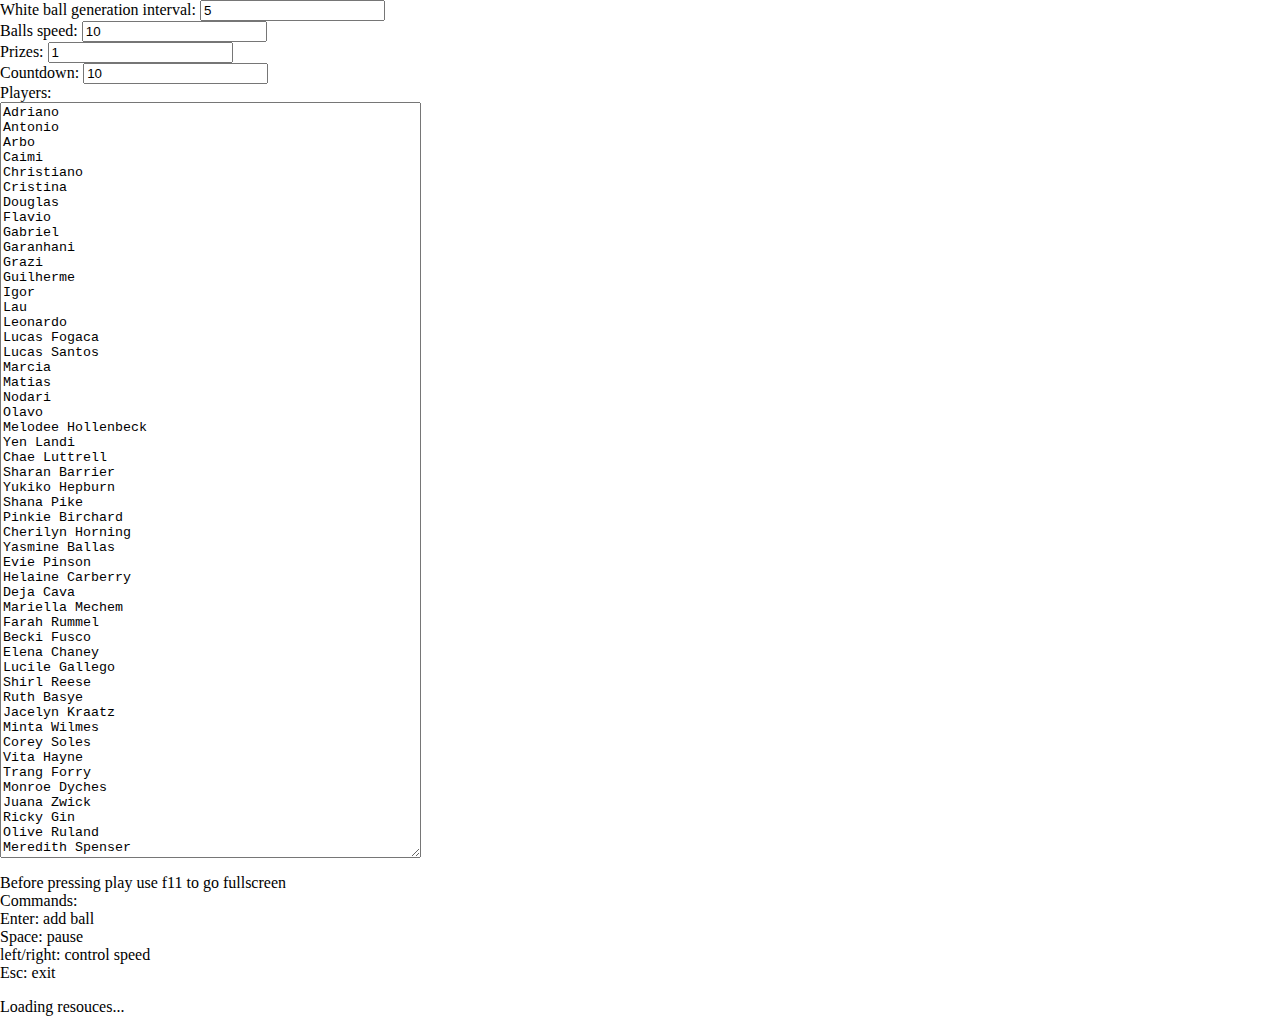
==== index.html @ 25ba4a7a "cleabup" ====
<html>
<head>
<style>
html, body {
  width:  100%;
  height: 100%;
  margin: 0px;
} 
canvas{
	background-image:url("images/canvas/cream_pixels.png");/* from subtlepatterns.com */
	padding: 0px;
	margin: 0px;	
}
</style>
</head>
<body>
	
	<canvas id="game-canvas" width="1024" height="768" style="display:none;" >
		Your browser does not support the HTML5 canvas tag.
	</canvas>
<div id="config">
	White ball generation interval: <input type="text" id="generationInterval" value="5"><br>
	Balls speed: <input type="text" id="ballsSpeed" value="10"><br>
	Prizes: <input type="text" id="prizes" value="1"><br>
	Countdown: <input type="text" id="countdown" value="10"><br>
	Players:<br><textarea id="runners" rows="50" cols="50">Adriano
Antonio
Arbo
Caimi
Christiano
Cristina
Douglas
Flavio
Gabriel
Garanhani
Grazi
Guilherme
Igor
Lau
Leonardo
Lucas Fogaca
Lucas Santos
Marcia
Matias
Nodari
Olavo
Melodee Hollenbeck
Yen Landi
Chae Luttrell
Sharan Barrier
Yukiko Hepburn
Shana Pike
Pinkie Birchard
Cherilyn Horning
Yasmine Ballas
Evie Pinson
Helaine Carberry
Deja Cava
Mariella Mechem
Farah Rummel
Becki Fusco
Elena Chaney
Lucile Gallego
Shirl Reese
Ruth Basye
Jacelyn Kraatz
Minta Wilmes
Corey Soles
Vita Hayne
Trang Forry
Monroe Dyches
Juana Zwick
Ricky Gin
Olive Ruland
Meredith Spenser
Jacqui Gobeil
Oren Tomasi
Princess Champagne
Lucas Vinyard
Cathie Ferrante
Rosendo Maul
Collette Helgeson
Filomena Oliva
Ranee Gurr
Jennefer Taketa
Shawanna Pye
Meri Haring
Dayle Staten
Tyson Gatson
Dani Huckleberry
Lurlene Ota
Ludivina Boddie
Veronique Hawkinson
Ayanna Keala
Breana Fortney
Josphine Mattson</textarea><br>
<p>	Before pressing play use f11 to go fullscreen
	<br>
	Commands:
	<br>
	Enter: add ball
	<br>
	Space: pause
	<br>
	left/right: control speed
	<br>
	Esc: exit
</p>
	<span id="loading">Loading resouces...</span>	
	<a><img src="images/canvas/play.png" id="playButton"></a>
</div>
	<script type="text/javascript" src="js/canvas/Resources.js"></script>
	<script type="text/javascript" src="js/canvas/BallFactory.js"></script>
	<script type="text/javascript" src="js/canvas/seedrandom.js"></script>
	<script type="text/javascript" src="js/canvas/Controller.js"></script>
	<script type="text/javascript" src="js/canvas/jackpot.js"></script>
</body>
</html>
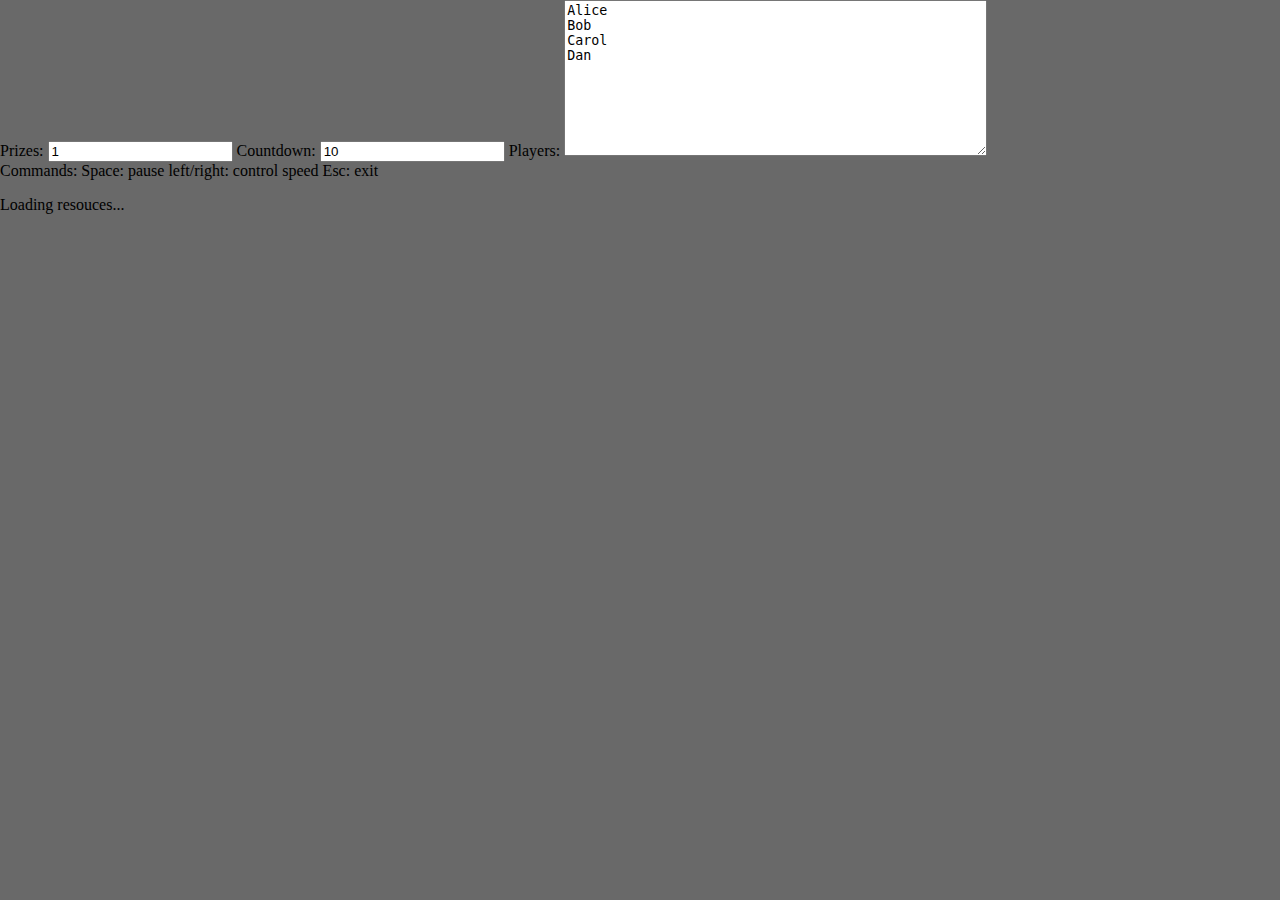
==== commit f650739c: "Resproducible with url and preparing rename" ====
--- a/index.html
+++ b/index.html
@@ -5,114 +5,58 @@
   width:  100%;
   height: 100%;
   margin: 0px;
-} 
+  background-color: dimgrey;
+}
+
+#canvas-container{
+    height: 100%;
+    padding: 0;
+    margin: 0;
+    align-items: center;
+    justify-content: center;
+}
+
 canvas{
 	background-image:url("images/canvas/cream_pixels.png");/* from subtlepatterns.com */
 	padding: 0px;
 	margin: 0px;	
 }
 </style>
+<link rel="stylesheet" href="styles.css">
 </head>
 <body>
-	
-	<canvas id="game-canvas" width="1024" height="768" style="display:none;" >
-		Your browser does not support the HTML5 canvas tag.
-	</canvas>
+
+	<div id="canvas-container" style="display:none;">
+    <canvas id="game-canvas" width="1200" height="900" style="border: solid;" >
+        Your browser does not support the HTML5 canvas tag.
+    </canvas>
+  </div>
+
 <div id="config">
-	White ball generation interval: <input type="text" id="generationInterval" value="5"><br>
-	Balls speed: <input type="text" id="ballsSpeed" value="10"><br>
-	Prizes: <input type="text" id="prizes" value="1"><br>
-	Countdown: <input type="text" id="countdown" value="10"><br>
-	Players:<br><textarea id="runners" rows="50" cols="50">Adriano
-Antonio
-Arbo
-Caimi
-Christiano
-Cristina
-Douglas
-Flavio
-Gabriel
-Garanhani
-Grazi
-Guilherme
-Igor
-Lau
-Leonardo
-Lucas Fogaca
-Lucas Santos
-Marcia
-Matias
-Nodari
-Olavo
-Melodee Hollenbeck
-Yen Landi
-Chae Luttrell
-Sharan Barrier
-Yukiko Hepburn
-Shana Pike
-Pinkie Birchard
-Cherilyn Horning
-Yasmine Ballas
-Evie Pinson
-Helaine Carberry
-Deja Cava
-Mariella Mechem
-Farah Rummel
-Becki Fusco
-Elena Chaney
-Lucile Gallego
-Shirl Reese
-Ruth Basye
-Jacelyn Kraatz
-Minta Wilmes
-Corey Soles
-Vita Hayne
-Trang Forry
-Monroe Dyches
-Juana Zwick
-Ricky Gin
-Olive Ruland
-Meredith Spenser
-Jacqui Gobeil
-Oren Tomasi
-Princess Champagne
-Lucas Vinyard
-Cathie Ferrante
-Rosendo Maul
-Collette Helgeson
-Filomena Oliva
-Ranee Gurr
-Jennefer Taketa
-Shawanna Pye
-Meri Haring
-Dayle Staten
-Tyson Gatson
-Dani Huckleberry
-Lurlene Ota
-Ludivina Boddie
-Veronique Hawkinson
-Ayanna Keala
-Breana Fortney
-Josphine Mattson</textarea><br>
-<p>	Before pressing play use f11 to go fullscreen
-	<br>
-	Commands:
-	<br>
-	Enter: add ball
-	<br>
-	Space: pause
-	<br>
-	left/right: control speed
-	<br>
-	Esc: exit
+	<span class="row">Prizes:</span>
+	<input type="text" id="prizes" value="1">
+	<span class="row">Countdown:</span>
+	<input type="text" id="countdown" value="10">
+	<span class="row">Players:</span>
+	<textarea id="runners" rows="10" cols="50">Alice
+Bob
+Carol
+Dan</textarea>
+	<div id="instructions">
+		<span class="row">Commands:</span>
+		<span class="row">Space: pause</span>
+		<span class="row">left/right: control speed</span>
+		<span class="row">Esc: exit</span>
+	</div>
 </p>
 	<span id="loading">Loading resouces...</span>	
-	<a><img src="images/canvas/play.png" id="playButton"></a>
+	<a id="playButton">Start</a>
 </div>
+
 	<script type="text/javascript" src="js/canvas/Resources.js"></script>
 	<script type="text/javascript" src="js/canvas/BallFactory.js"></script>
 	<script type="text/javascript" src="js/canvas/seedrandom.js"></script>
+	<script type="text/javascript" src="js/canvas/jackpot.js"></script>
 	<script type="text/javascript" src="js/canvas/Controller.js"></script>
-	<script type="text/javascript" src="js/canvas/jackpot.js"></script>
 </body>
 </html>
